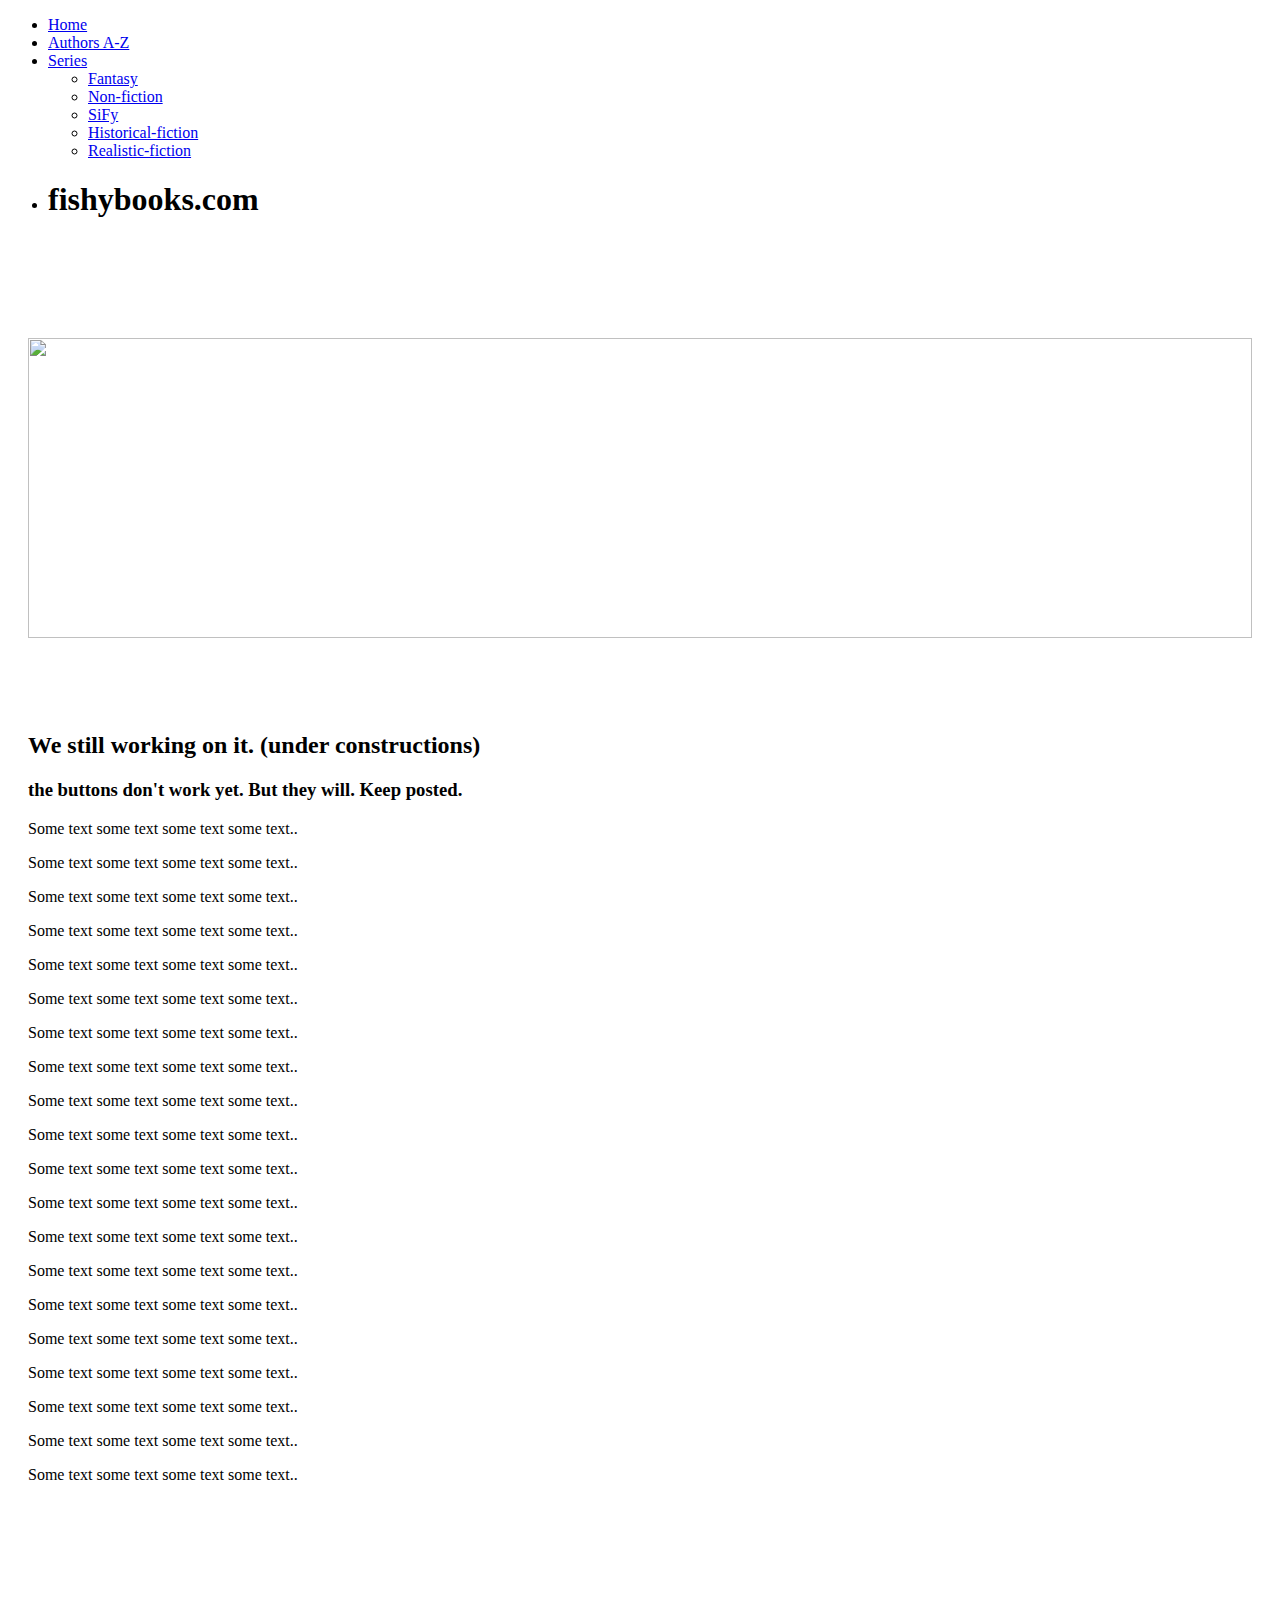
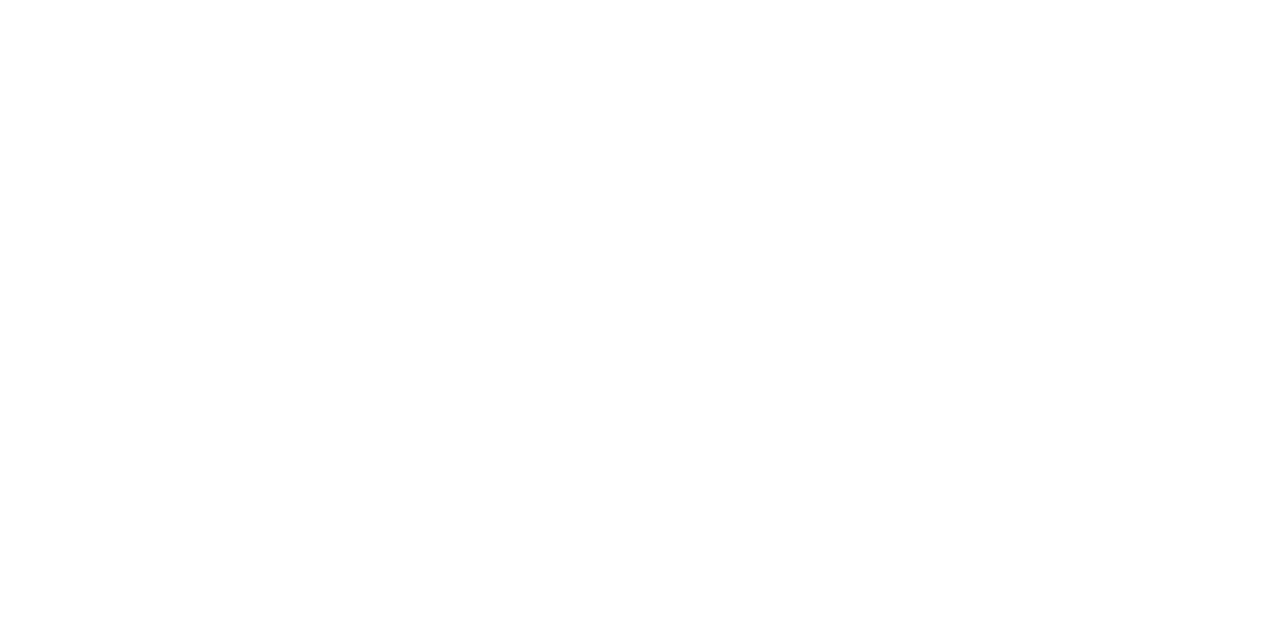
==== index.html @ 05c73250 "Update index.html" ====
<!DOCTYPE html>
<html>
<head>
		<link href="mine.css" rel="stylesheet">
		<!-- Hey! -->
</head>
<body>

<ul id="header">
	<li><a class="active" href="#home">Home</a></li>
	<li><a href="#About">Authors A-Z</a></li>
	<li id="aboutitem" >
		<a href="#series">Series</a>
		<ul id="dropdown">
			<li><a href="#book1">Fantasy</a></li>
			<li><a href="#book2">Non-fiction</a></li>
			<li><a href="#book3">SiFy</a></li>
			<li><a href="#book4">Historical-fiction</a></li>
			<li><a href="#book5">Realistic-fiction</a></li>
		</ul>
	</li>
	<li><h1>fishybooks.com</h1></li>
</ul>

<div style="padding:20px;margin-top: 100px;">
	<img src="http://az616578.vo.msecnd.net/files/2016/05/16/635990089599038074-2122984680_books.jpg"  style="width:100%;height:300px;">
</div>

<div style="padding:20px;margin-top: 30px;background-color: white;height:1500px;">
	<h2>We still working on it. (under constructions)</h2>
	<h3>the buttons don't work yet. But they will. Keep posted.</h3>
	<p>Some text some text some text some text..</p>
	<p>Some text some text some text some text..</p>
	<p>Some text some text some text some text..</p>
	<p>Some text some text some text some text..</p>
	<p>Some text some text some text some text..</p>
	<p>Some text some text some text some text..</p>
	<p>Some text some text some text some text..</p>
	<p>Some text some text some text some text..</p>
	<p>Some text some text some text some text..</p>
	<p>Some text some text some text some text..</p>
	<p>Some text some text some text some text..</p>
	<p>Some text some text some text some text..</p>
	<p>Some text some text some text some text..</p>
	<p>Some text some text some text some text..</p>
	<p>Some text some text some text some text..</p>
	<p>Some text some text some text some text..</p>
	<p>Some text some text some text some text..</p>
	<p>Some text some text some text some text..</p>
	<p>Some text some text some text some text..</p>
	<p>Some text some text some text some text..</p>
</div>

<script src="dropdownmenu.js"></script>
</body>
</html>
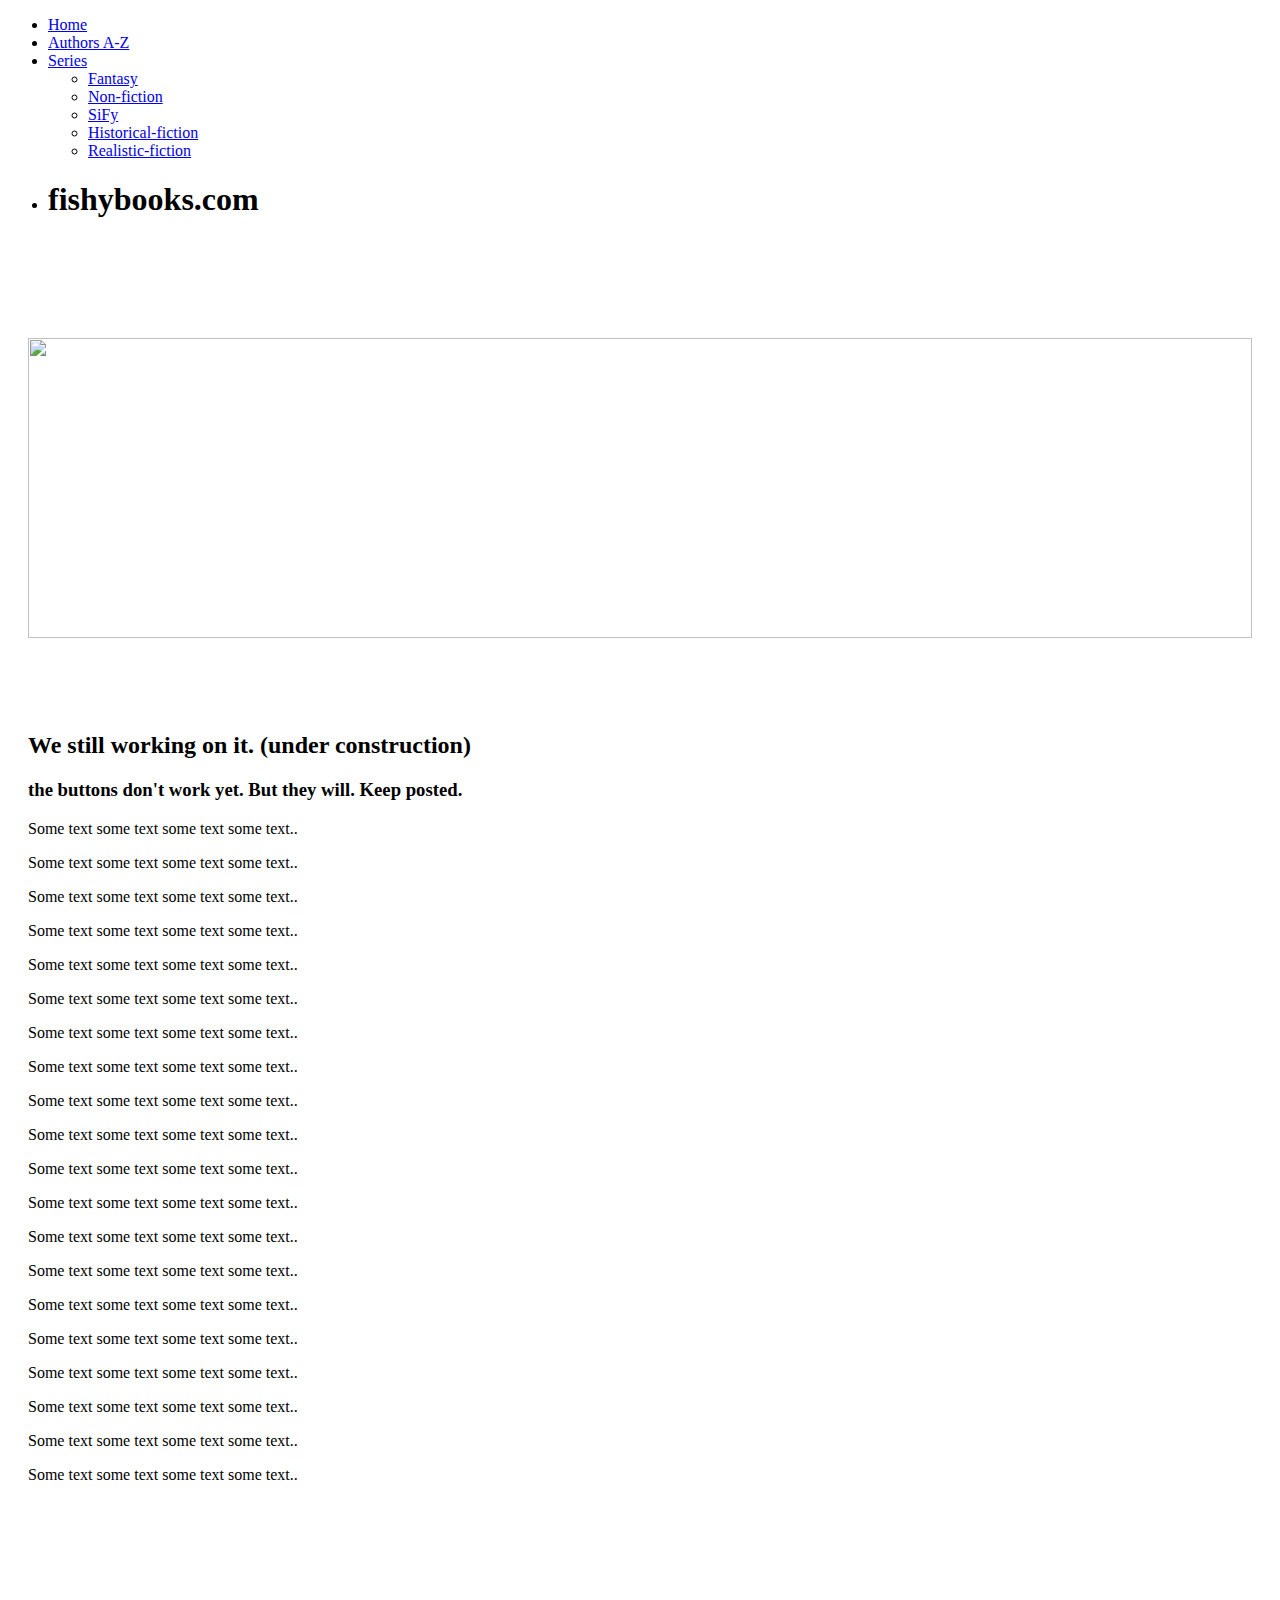
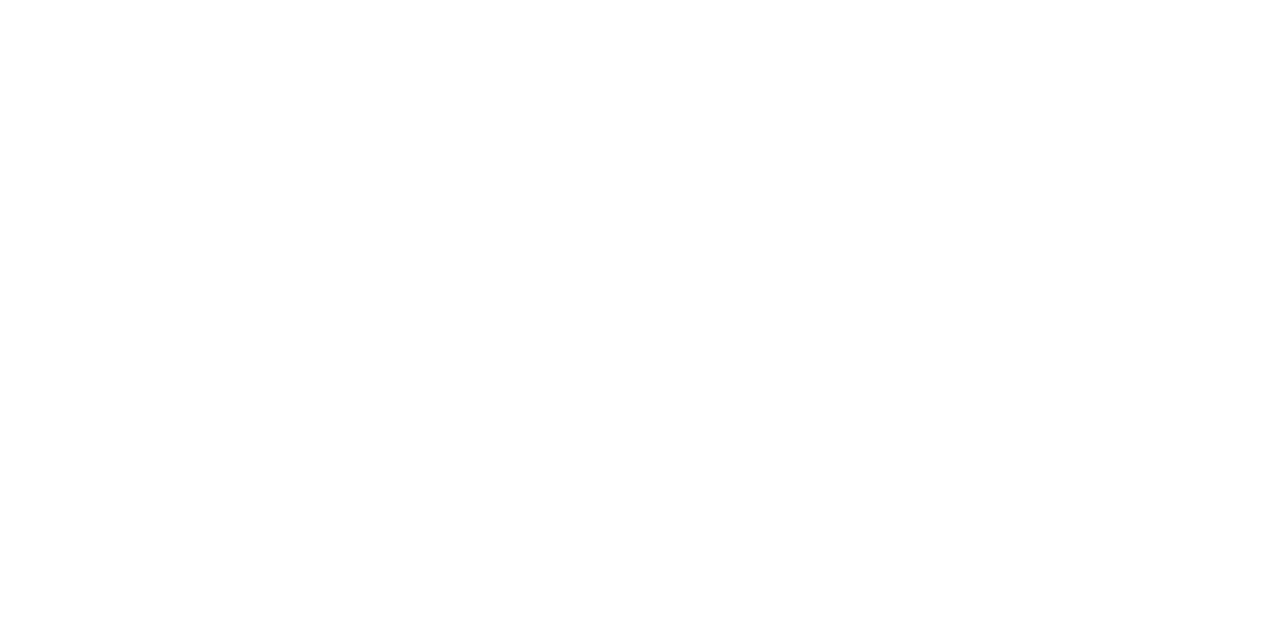
==== commit 9fa98284: "Update index.html" ====
--- a/index.html
+++ b/index.html
@@ -27,7 +27,7 @@
 </div>
 
 <div style="padding:20px;margin-top: 30px;background-color: white;height:1500px;">
-	<h2>We still working on it. (under constructions)</h2>
+	<h2>We still working on it. (under construction)</h2>
 	<h3>the buttons don't work yet. But they will. Keep posted.</h3>
 	<p>Some text some text some text some text..</p>
 	<p>Some text some text some text some text..</p>
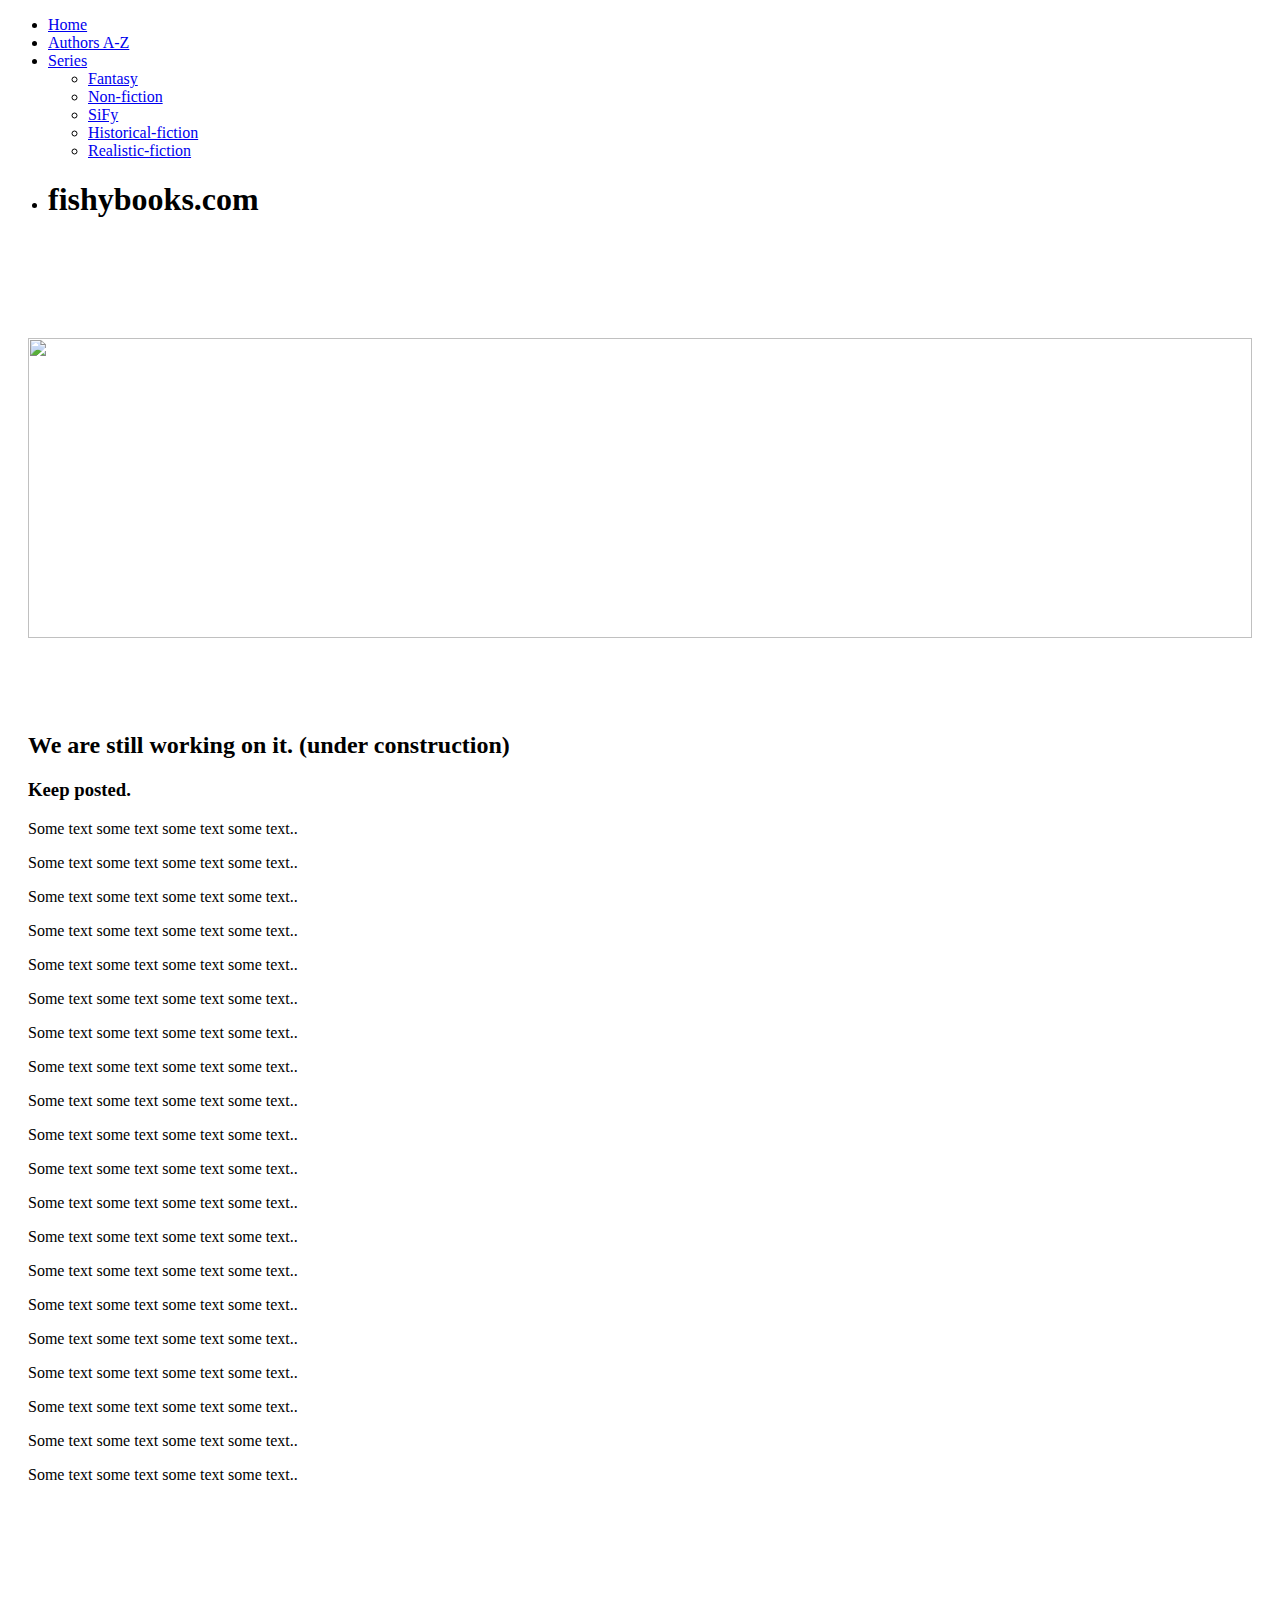
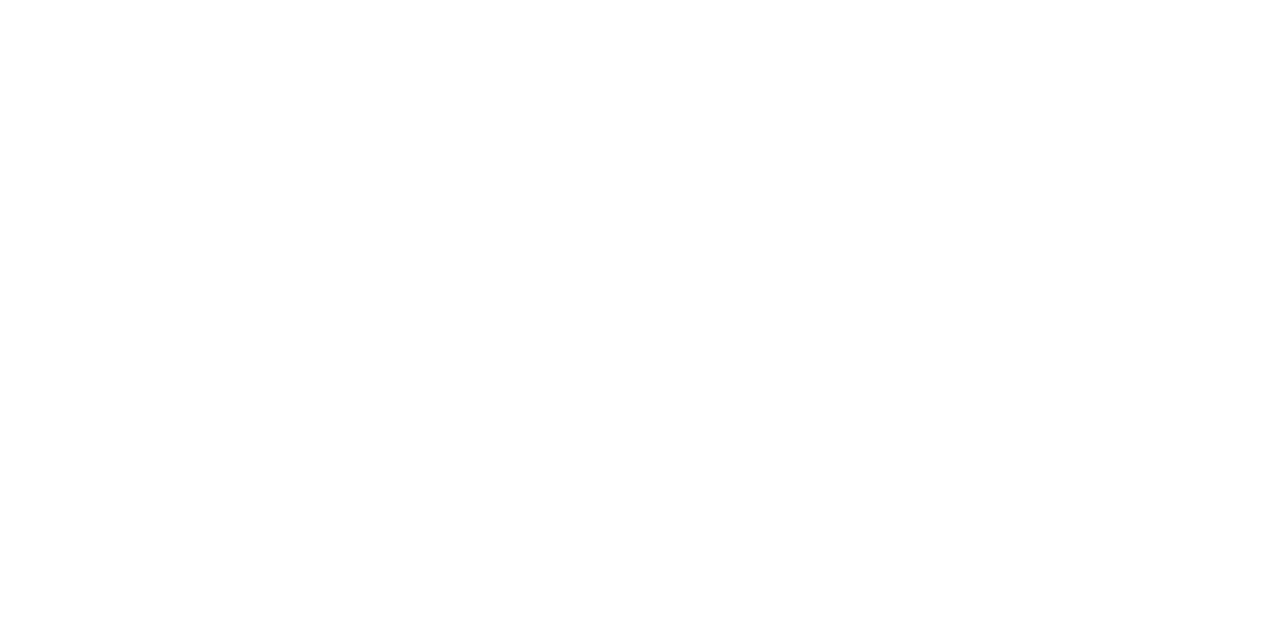
==== commit 40342df3: "Update index.html" ====
--- a/index.html
+++ b/index.html
@@ -12,7 +12,7 @@
 	<li id="aboutitem" >
 		<a href="#series">Series</a>
 		<ul id="dropdown">
-			<li><a href="#book1">Fantasy</a></li>
+			<li><a href="fantasy.html">Fantasy</a></li>
 			<li><a href="#book2">Non-fiction</a></li>
 			<li><a href="#book3">SiFy</a></li>
 			<li><a href="#book4">Historical-fiction</a></li>
@@ -27,8 +27,8 @@
 </div>
 
 <div style="padding:20px;margin-top: 30px;background-color: white;height:1500px;">
-	<h2>We still working on it. (under construction)</h2>
-	<h3>the buttons don't work yet. But they will. Keep posted.</h3>
+	<h2>We are still working on it. (under construction)</h2>
+	<h3>Keep posted.</h3>
 	<p>Some text some text some text some text..</p>
 	<p>Some text some text some text some text..</p>
 	<p>Some text some text some text some text..</p>
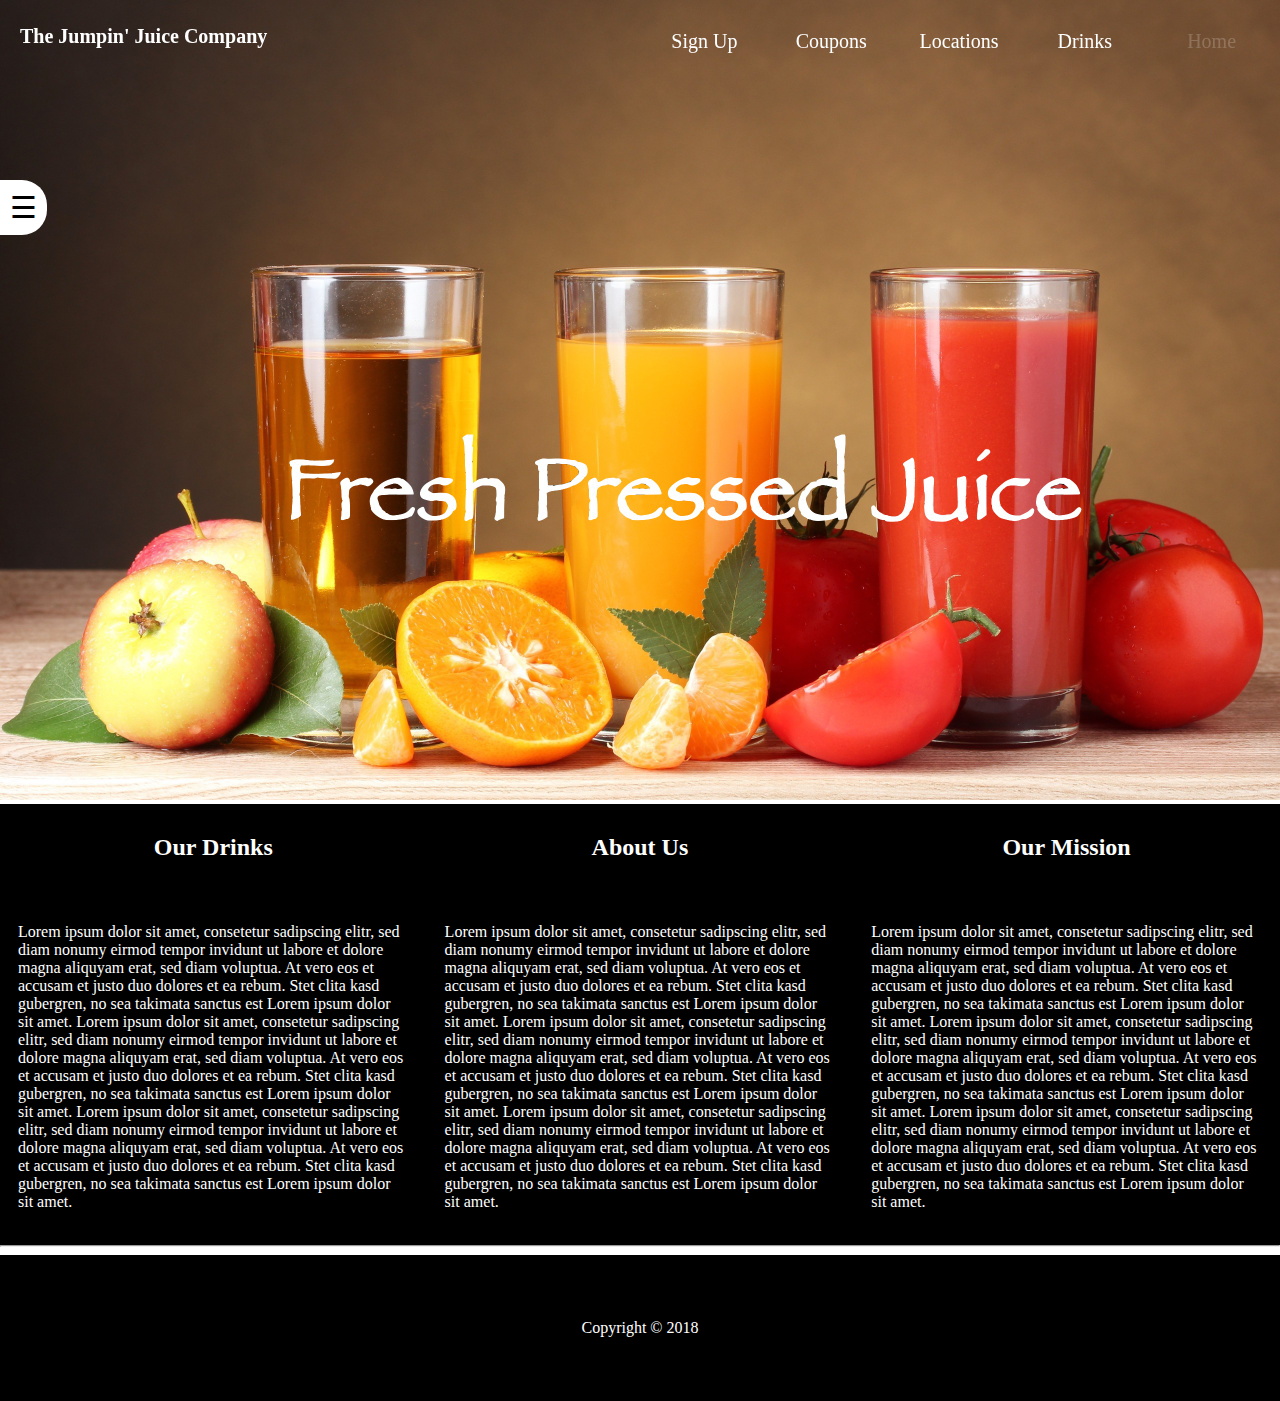
==== commit 1b8f9c6f: "Add files via upload" ====
--- a/index.html
+++ b/index.html
@@ -1,56 +1,90 @@
 <!DOCTYPE html>
 <html>
 <head>
-		<link href="mine.css" rel="stylesheet">
-		<!-- Hey! -->
+    <link rel="stylesheet" href="index.css">
+    <link rel="server" href="index.php">
+    <title>JJ Company</title>
+    <meta name="viewport" content="width=device-width, initial-scale=1">
 </head>
 <body>
+<!--Main Page-->
+<!--Upper Page Header-->
+<header>
+    
+    <!--Title-->
+    <div class="UpperHeader">
+        <h1 id="head">The Jumpin' Juice Company</h1>
+    </div>
+    
+    <!--Navigation Bar-->
+    <div class="icon-bar">
+        <a class="active" href="index.html">Home</a> 
+        <a href="Drinks.html">Drinks</a> 
+        <a href="Locations.html">Locations</a> 
+        <a href="Coupons.html">Coupons</a>
+        <a href="forms.html">Sign Up</a> 
+    </div>
+    
+    <img id="titleimg" src="juice_titleimg.jpg">
+    
+    <span style="font-size:30px;cursor:pointer" onclick="openNav()">&#9776;</span>
+    
+</header>
+    
+<!--Main Content Area-->
+<section>
+    <div class="row">
+        
+        <article>
+            <div class="column" >
+                <h2>Our Drinks</h2>
+                <br>
+                <p>Lorem ipsum dolor sit amet, consetetur sadipscing elitr, sed diam nonumy eirmod tempor invidunt ut labore et dolore magna aliquyam erat, sed diam voluptua. At vero eos et accusam et justo duo dolores et ea rebum. Stet clita kasd gubergren, no sea takimata sanctus est Lorem ipsum dolor sit amet. Lorem ipsum dolor sit amet, consetetur sadipscing elitr, sed diam nonumy eirmod tempor invidunt ut labore et dolore magna aliquyam erat, sed diam voluptua. At vero eos et accusam et justo duo dolores et ea rebum. Stet clita kasd gubergren, no sea takimata sanctus est Lorem ipsum dolor sit amet. Lorem ipsum dolor sit amet, consetetur sadipscing elitr, sed diam nonumy eirmod tempor invidunt ut labore et dolore magna aliquyam erat, sed diam voluptua. At vero eos et accusam et justo duo dolores et ea rebum. Stet clita kasd gubergren, no sea takimata sanctus est Lorem ipsum dolor sit amet.
+</p>
+            </div>
+        </article>
+        
+        <article>
+            <div class="column">
+                <h2 id="AboutUs">About Us</h2>
+                <br>
+                <p>Lorem ipsum dolor sit amet, consetetur sadipscing elitr, sed diam nonumy eirmod tempor invidunt ut labore et dolore magna aliquyam erat, sed diam voluptua. At vero eos et accusam et justo duo dolores et ea rebum. Stet clita kasd gubergren, no sea takimata sanctus est Lorem ipsum dolor sit amet. Lorem ipsum dolor sit amet, consetetur sadipscing elitr, sed diam nonumy eirmod tempor invidunt ut labore et dolore magna aliquyam erat, sed diam voluptua. At vero eos et accusam et justo duo dolores et ea rebum. Stet clita kasd gubergren, no sea takimata sanctus est Lorem ipsum dolor sit amet. Lorem ipsum dolor sit amet, consetetur sadipscing elitr, sed diam nonumy eirmod tempor invidunt ut labore et dolore magna aliquyam erat, sed diam voluptua. At vero eos et accusam et justo duo dolores et ea rebum. Stet clita kasd gubergren, no sea takimata sanctus est Lorem ipsum dolor sit amet.
+</p>
+            </div>
+        </article> 
+        
+        <article>
+            <div class="column">
+                <h2>Our Mission</h2>
+                <br>
+                <p>Lorem ipsum dolor sit amet, consetetur sadipscing elitr, sed diam nonumy eirmod tempor invidunt ut labore et dolore magna aliquyam erat, sed diam voluptua. At vero eos et accusam et justo duo dolores et ea rebum. Stet clita kasd gubergren, no sea takimata sanctus est Lorem ipsum dolor sit amet. Lorem ipsum dolor sit amet, consetetur sadipscing elitr, sed diam nonumy eirmod tempor invidunt ut labore et dolore magna aliquyam erat, sed diam voluptua. At vero eos et accusam et justo duo dolores et ea rebum. Stet clita kasd gubergren, no sea takimata sanctus est Lorem ipsum dolor sit amet. Lorem ipsum dolor sit amet, consetetur sadipscing elitr, sed diam nonumy eirmod tempor invidunt ut labore et dolore magna aliquyam erat, sed diam voluptua. At vero eos et accusam et justo duo dolores et ea rebum. Stet clita kasd gubergren, no sea takimata sanctus est Lorem ipsum dolor sit amet.
+</p>
+            </div>
+        </article>
+        
+    </div>
+</section>  
 
-<ul id="header">
-	<li><a class="active" href="#home">Home</a></li>
-	<li><a href="#About">Authors A-Z</a></li>
-	<li id="aboutitem" >
-		<a href="#series">Series</a>
-		<ul id="dropdown">
-			<li><a href="fantasy.html">Fantasy</a></li>
-			<li><a href="#book2">Non-fiction</a></li>
-			<li><a href="#book3">SiFy</a></li>
-			<li><a href="#book4">Historical-fiction</a></li>
-			<li><a href="#book5">Realistic-fiction</a></li>
-		</ul>
-	</li>
-	<li><h1>fishybooks.com</h1></li>
-</ul>
+<div id="mySidenav" class="sidenav">
+    <a href="javascript:void(0)" class="closebtn" onclick="closeNav()">&times;</a>
+    <a href="Drinks.html">New Drink: Citrus Lover~<img id="titleimg" src="juice_citrus.png"></a>
+    <a href="forms.html">New Coupons!<img id="titleimg" src="Coupons.png"></a>
+    <a href="index.html">Home</a>
+</div>
+   
+<hr>      
+    
+<p id="Copyright">Copyright © 2018</p>
+ 
+    
+<script>
+function openNav() {
+    document.getElementById("mySidenav").style.width = "250px";
+}
 
-<div style="padding:20px;margin-top: 100px;">
-	<img src="http://az616578.vo.msecnd.net/files/2016/05/16/635990089599038074-2122984680_books.jpg"  style="width:100%;height:300px;">
-</div>
-
-<div style="padding:20px;margin-top: 30px;background-color: white;height:1500px;">
-	<h2>We are still working on it. (under construction)</h2>
-	<h3>Keep posted.</h3>
-	<p>Some text some text some text some text..</p>
-	<p>Some text some text some text some text..</p>
-	<p>Some text some text some text some text..</p>
-	<p>Some text some text some text some text..</p>
-	<p>Some text some text some text some text..</p>
-	<p>Some text some text some text some text..</p>
-	<p>Some text some text some text some text..</p>
-	<p>Some text some text some text some text..</p>
-	<p>Some text some text some text some text..</p>
-	<p>Some text some text some text some text..</p>
-	<p>Some text some text some text some text..</p>
-	<p>Some text some text some text some text..</p>
-	<p>Some text some text some text some text..</p>
-	<p>Some text some text some text some text..</p>
-	<p>Some text some text some text some text..</p>
-	<p>Some text some text some text some text..</p>
-	<p>Some text some text some text some text..</p>
-	<p>Some text some text some text some text..</p>
-	<p>Some text some text some text some text..</p>
-	<p>Some text some text some text some text..</p>
-</div>
-
-<script src="dropdownmenu.js"></script>
+function closeNav() {
+    document.getElementById("mySidenav").style.width = "0";
+}
+</script>
 </body>
 </html>
--- a/index.css
+++ b/index.css
@@ -0,0 +1,183 @@
+body{
+    margin: 0;
+}
+
+#head {
+    max-width: 20%;
+    position: fixed;
+    top: 0.5%;
+    padding: 20px;
+    margin: 0;
+    font-weight: 700;
+    font-size: 20px;
+    color: white ;
+    z-index: 4;
+    font-family:fantasy;
+}
+
+#titleimg {
+    margin: 0;
+    width: 100%;
+}
+
+.icon-bar {
+    margin: 0;
+    z-index: 3;
+    position:fixed;
+    overflow: auto;
+    width: 100%;
+    background-color: none;
+}
+
+.icon-bar a {
+    margin: 0;
+    float: right;
+    display: block;
+    width:6%;
+    text-align: center;
+    padding: /*top*/ 30px /*right*/30px /*bottom*/30px /*left*/ 20px;
+    transition: all 0.2s ease;
+    color: white;
+    font-size: 20px;
+    text-decoration: none;
+}
+
+.icon-bar a:hover {
+    background-color: #13706B;
+}
+
+.active {
+    opacity: 0.2;
+}
+
+.column {
+    box-sizing: border-box;
+    float: left;
+    width: 33.33%;
+    padding: 10px;
+    color: white;
+    background-color: black;
+}
+
+.column h2{
+    text-align: center;
+}
+
+.column p{
+    padding: 8px;
+}
+
+.row:after {
+    display: table;
+    clear: both;
+}
+
+#Copyright{
+    margin: 0; 
+    background-color: black;
+    color: white;
+    text-align: center;
+    padding-top: 5%;
+    padding-bottom: 5%;
+}
+
+#Citrus{
+    position: absolute;
+    top: 23%;
+    Left: 15%;
+}
+
+.Ingre{
+    max-width: 20%;
+    position: absolute;
+    top: 30%;
+    Left: 18%;
+}
+
+.sidenav {
+    height: 100%;
+    width: 0;
+    position: fixed;
+    z-index: 5;
+    top: 0;
+    left: 0;
+    background-color: #111;
+    overflow-x: hidden;
+    transition: 0.5s;
+    padding-top: 60px;
+}
+
+.sidenav a {
+    padding: 8px 20px 8px 20px;
+    text-decoration: none;
+    font-size: 21px;
+    color: #818181;
+    display: block;
+    transition: 0.3s;
+}
+
+.sidenav a:hover {
+    color: #f1f1f1;
+}
+
+.sidenav .closebtn {
+    position: absolute;
+    top: 0;
+    right: 30px;
+    font-size: 36px;
+    margin-left: 50px;
+}
+
+@media screen and (max-height: 450px) {
+    .sidenav {padding-top: 15px;}
+    .sidenav a {font-size: 18px;}
+}
+
+span {
+    position: fixed;
+    top: 20%;
+    left: 0;
+    background-color: white;
+    border-top-right-radius: 25px;
+    border-bottom-right-radius: 25px;
+    padding: 10px;
+}
+
+.forms {
+    position: fixed;
+    top: 15%;
+    
+    background-color: #26867c; 
+    
+    padding-top: 5%;
+    padding-bottom: 5%;
+    padding-left: 5%;
+    padding-right: 5%;
+    
+    margin-left: 27%; 
+    margin-right: 27%;
+    border-radius: 50px;
+    z-index: 7;
+    
+    text-align: center; 
+    color: white;
+}
+
+.locationslist {
+    text-align: center;
+    box-sizing: border-box;
+    float: left;
+    width: 33.33%;
+    padding: 10px;
+    color: white;
+    background-color: black;
+}
+
+
+
+
+
+
+
+
+
